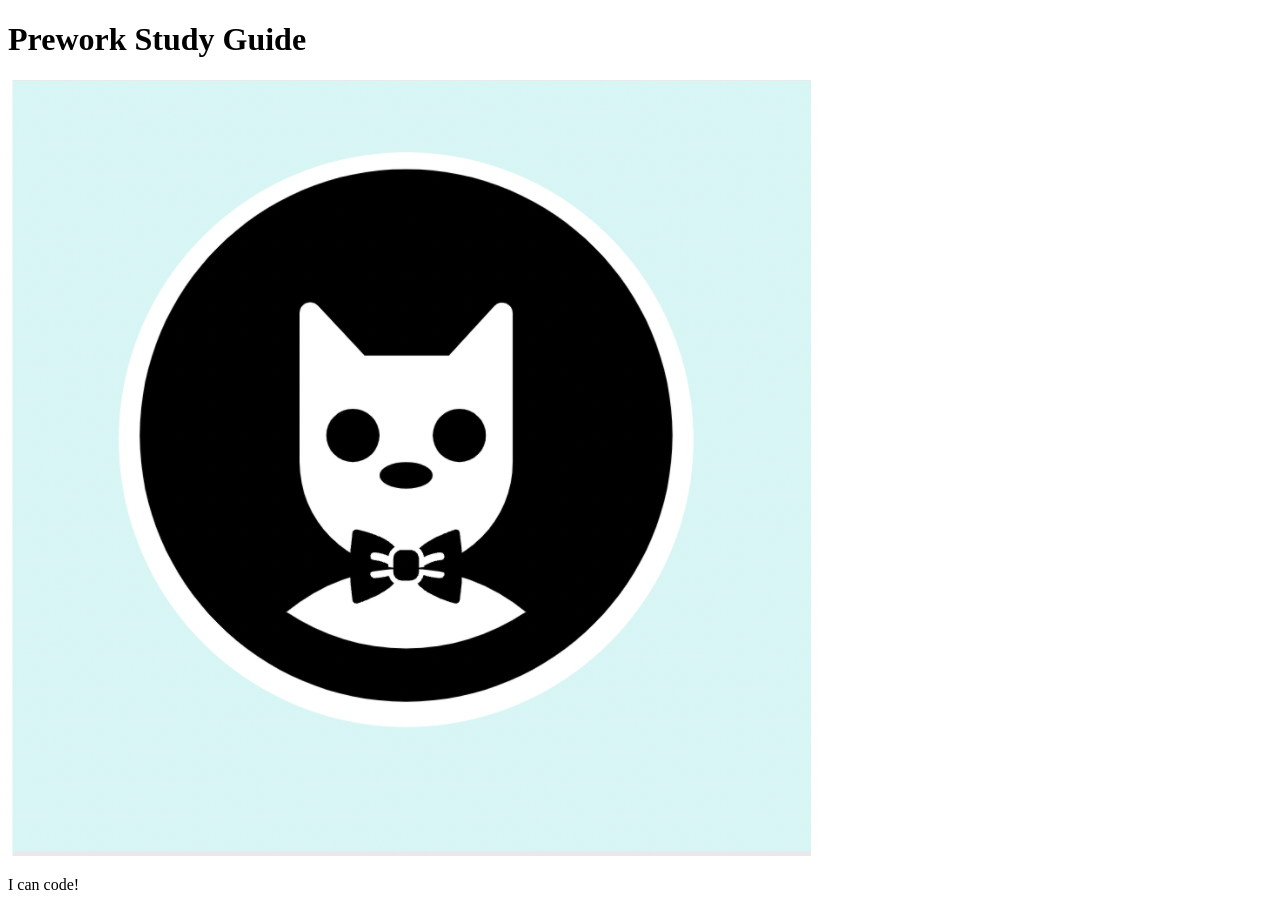
==== prework-study-guide/index.html @ 620f609b "add starter code" ====
<!DOCTYPE html>
<html lang="en">
  <head>
    <meta charset="UTF-8" />
    <meta http-equiv="X-UA-Compatible" content="IE=edge" />
    <meta name="viewport" content="width=device-width, initial-scale=1.0" />
    <title>Prework Study Guide</title>
  </head>
  <body>
    <header id="top">
      <h1>Prework Study Guide</h1>
      <img src="./assets/bowtie-cat.png" alt="Profile image of cat wearing a bow tie." />
    </header>
    <main>
      <!-- Student code goes here -->
    </main>

    <footer>
      <p>I can code!</p>
    </footer>
  </body>
</html>
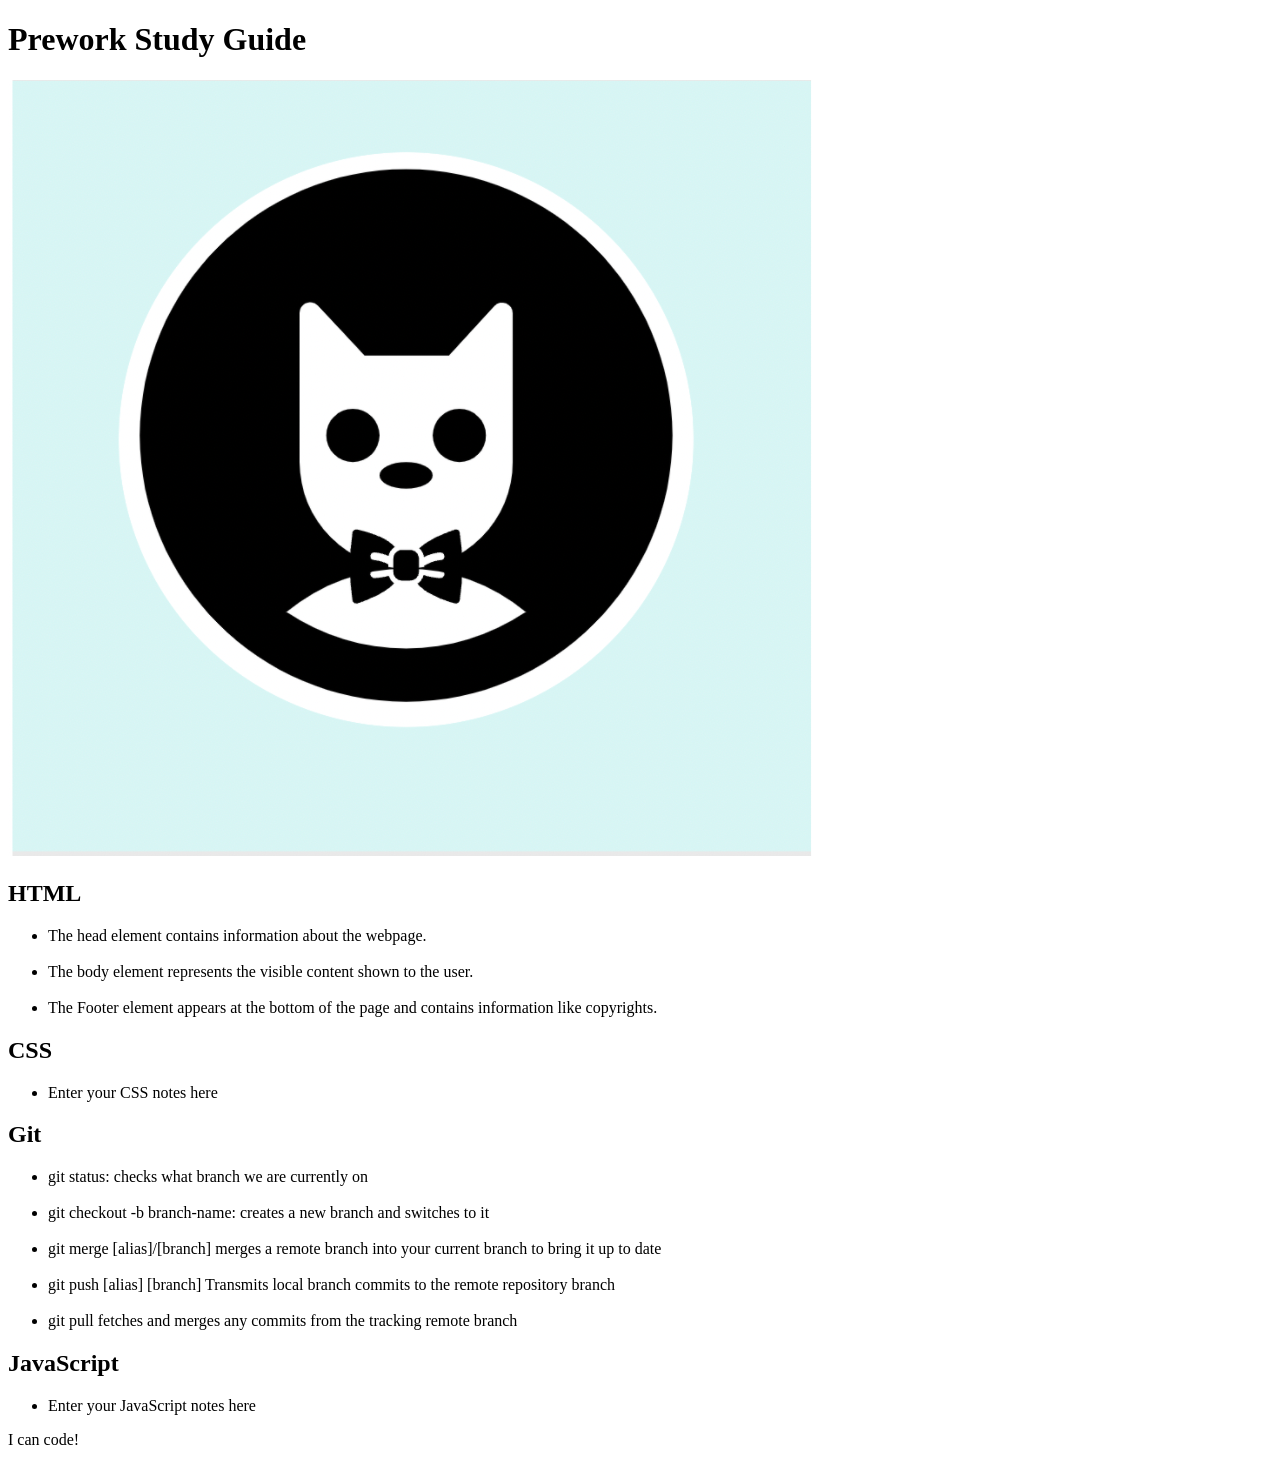
==== commit 0945bccf: "added code to HTML file" ====
--- a/prework-study-guide/index.html
+++ b/prework-study-guide/index.html
@@ -1,22 +1,111 @@
 <!DOCTYPE html>
+
 <html lang="en">
+
   <head>
+
     <meta charset="UTF-8" />
+
     <meta http-equiv="X-UA-Compatible" content="IE=edge" />
+
     <meta name="viewport" content="width=device-width, initial-scale=1.0" />
+
     <title>Prework Study Guide</title>
+
   </head>
+
   <body>
+
     <header id="top">
+
       <h1>Prework Study Guide</h1>
+
       <img src="./assets/bowtie-cat.png" alt="Profile image of cat wearing a bow tie." />
+
     </header>
+
     <main>
-      <!-- Student code goes here -->
+
+      <section class="card" id="html-section">
+
+        <h2>HTML</h2>
+
+     <ul>
+
+       <li>The head element contains information about the webpage.</li>
+
+       <br/>
+
+       <li>The body element represents the visible content shown to the user.</li>
+
+       <br/>
+
+       <li>The Footer element appears at the bottom of the page and contains information like copyrights.</li>
+      
+     </ul>
+
+      </section>
+   
+      <section class="card" id="css-section">
+
+        <h2>CSS</h2>
+
+     <ul>
+
+       <li>Enter your CSS notes here</li>
+
+     </ul>
+   
+      </section>
+   
+      <section class="card" id="git-section">
+
+        <h2>Git</h2>
+
+     <ul>
+
+      <li>git status: checks what branch we are currently on</li>
+
+      <br/>
+
+      <li>git checkout -b branch-name: creates a new branch and switches to it</li>
+
+      <br/>
+
+      <li>git merge [alias]/[branch] merges a remote branch into your current branch to bring it up to date</li>
+
+      <br/>
+
+      <li>git push [alias] [branch] Transmits local branch commits to the remote repository branch</li>
+
+      <br/>
+      
+      <li>git pull fetches and merges any commits from the tracking remote branch</li>
+
+     </ul>
+   
+      </section>
+   
+      <section class="card" id="javascript-section">
+
+        <h2>JavaScript</h2>
+
+     <ul>
+
+       <li>Enter your JavaScript notes here</li>
+
+     </ul>
+   
+      </section>
+
     </main>
 
     <footer>
+
       <p>I can code!</p>
+
     </footer>
+
   </body>
+
 </html>
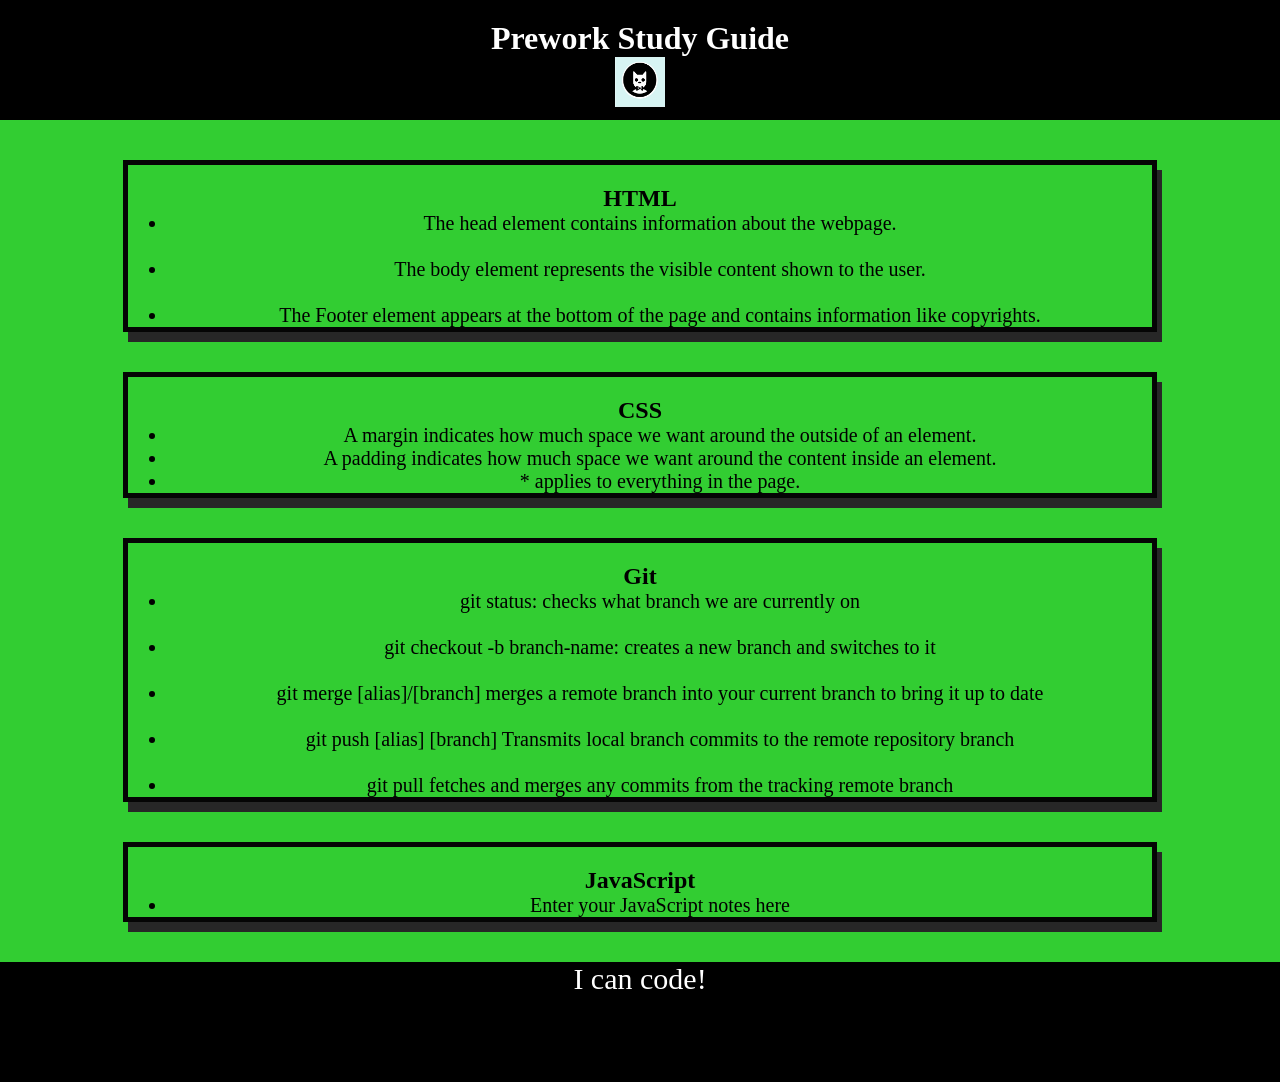
==== commit 93ba911b: "added CSS to project" ====
--- a/prework-study-guide/index.html
+++ b/prework-study-guide/index.html
@@ -9,6 +9,8 @@
     <meta http-equiv="X-UA-Compatible" content="IE=edge" />
 
     <meta name="viewport" content="width=device-width, initial-scale=1.0" />
+
+    <link rel="stylesheet" href="./assets/style.css">
 
     <title>Prework Study Guide</title>
 
@@ -52,7 +54,11 @@
 
      <ul>
 
-       <li>Enter your CSS notes here</li>
+      <li>A margin indicates how much space we want around the outside of an element.</li>
+    
+      <li>A padding indicates how much space we want around the content inside an element.</li>
+
+      <li>* applies to everything in the page.</li>  
 
      </ul>
    
--- a/prework-study-guide/assets/style.css
+++ b/prework-study-guide/assets/style.css
@@ -0,0 +1,48 @@
+* {
+    margin: 0;
+    padding: 0;
+}
+
+header,
+footer {
+    width: 100%;
+    height: 120px;
+    background-color: rgb(0, 0, 0);
+    color: white;
+}
+
+h1,
+h2 {
+    text-align: center;
+    padding-top: 20px;
+}
+
+img {
+    display: block;
+    height: 50px;
+    width: 50px;
+    margin-left: auto;
+    margin-right: auto;
+}
+
+ul {
+    padding-left: 40px;
+    font-size: 20px;
+    text-align: center;
+}
+
+p {
+    text-align: center;
+    font-size: 30px;
+  }
+
+.card {
+    width: 80%;
+    margin: 40px auto;
+    border: 5px solid rgb(5, 5, 5);
+    box-shadow: 5px 10px #272727;
+  }
+
+body {
+      background-color: limegreen;
+     }  
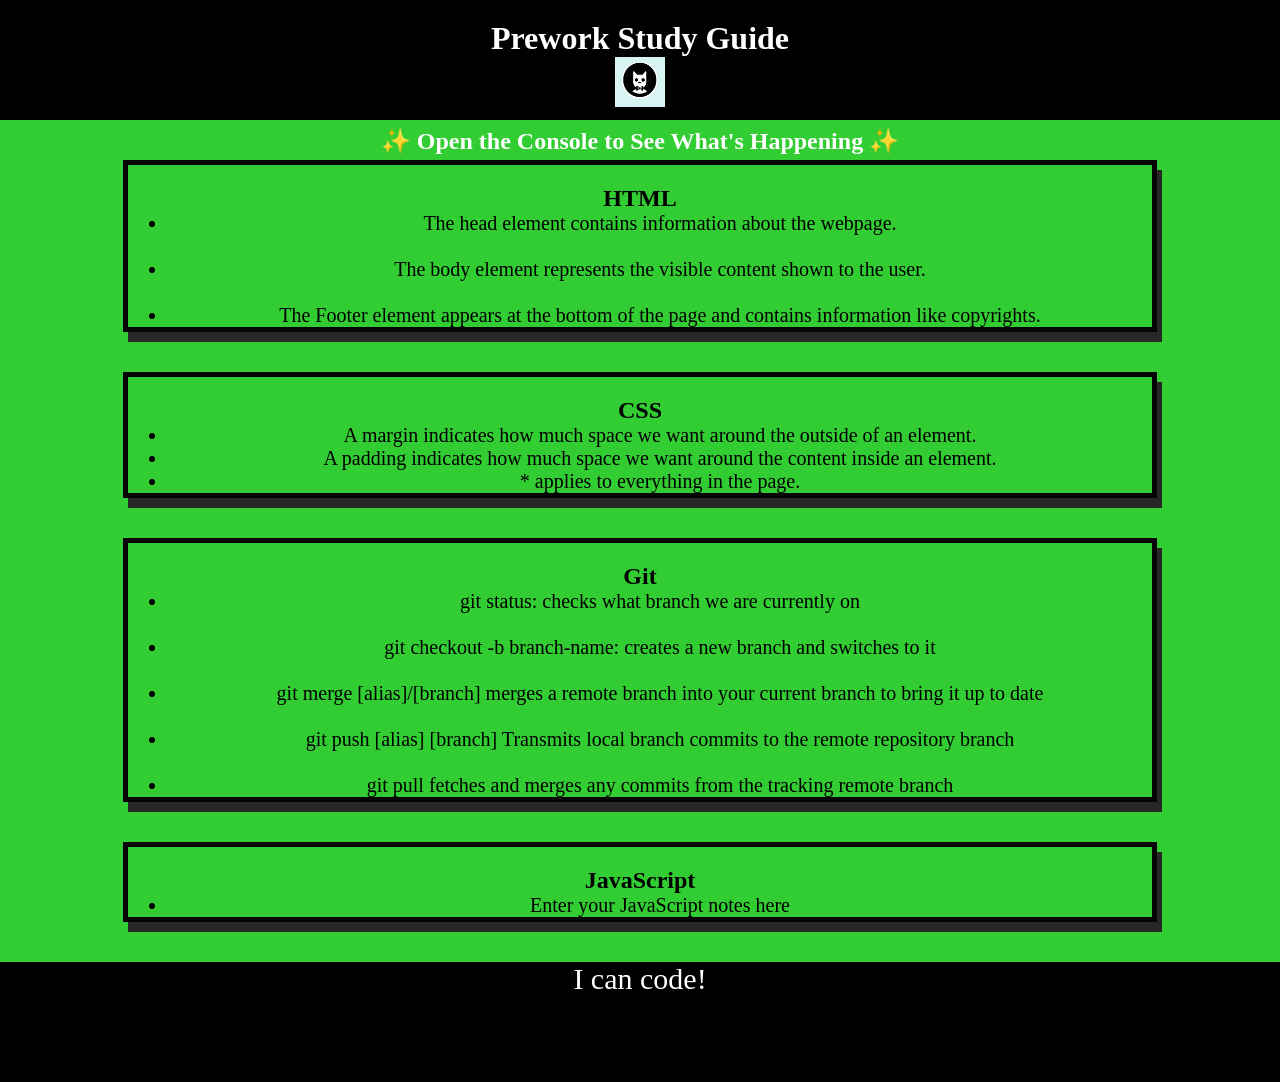
==== commit 428b4f99: "added a for loop in java for topics" ====
--- a/prework-study-guide/index.html
+++ b/prework-study-guide/index.html
@@ -23,6 +23,8 @@
       <h1>Prework Study Guide</h1>
 
       <img src="./assets/bowtie-cat.png" alt="Profile image of cat wearing a bow tie." />
+
+      <h2>✨ Open the Console to See What's Happening ✨</h2>
 
     </header>
 
@@ -112,6 +114,8 @@
 
     </footer>
 
+    <script src="./assets/script.js"></script>
+
   </body>
 
 </html>
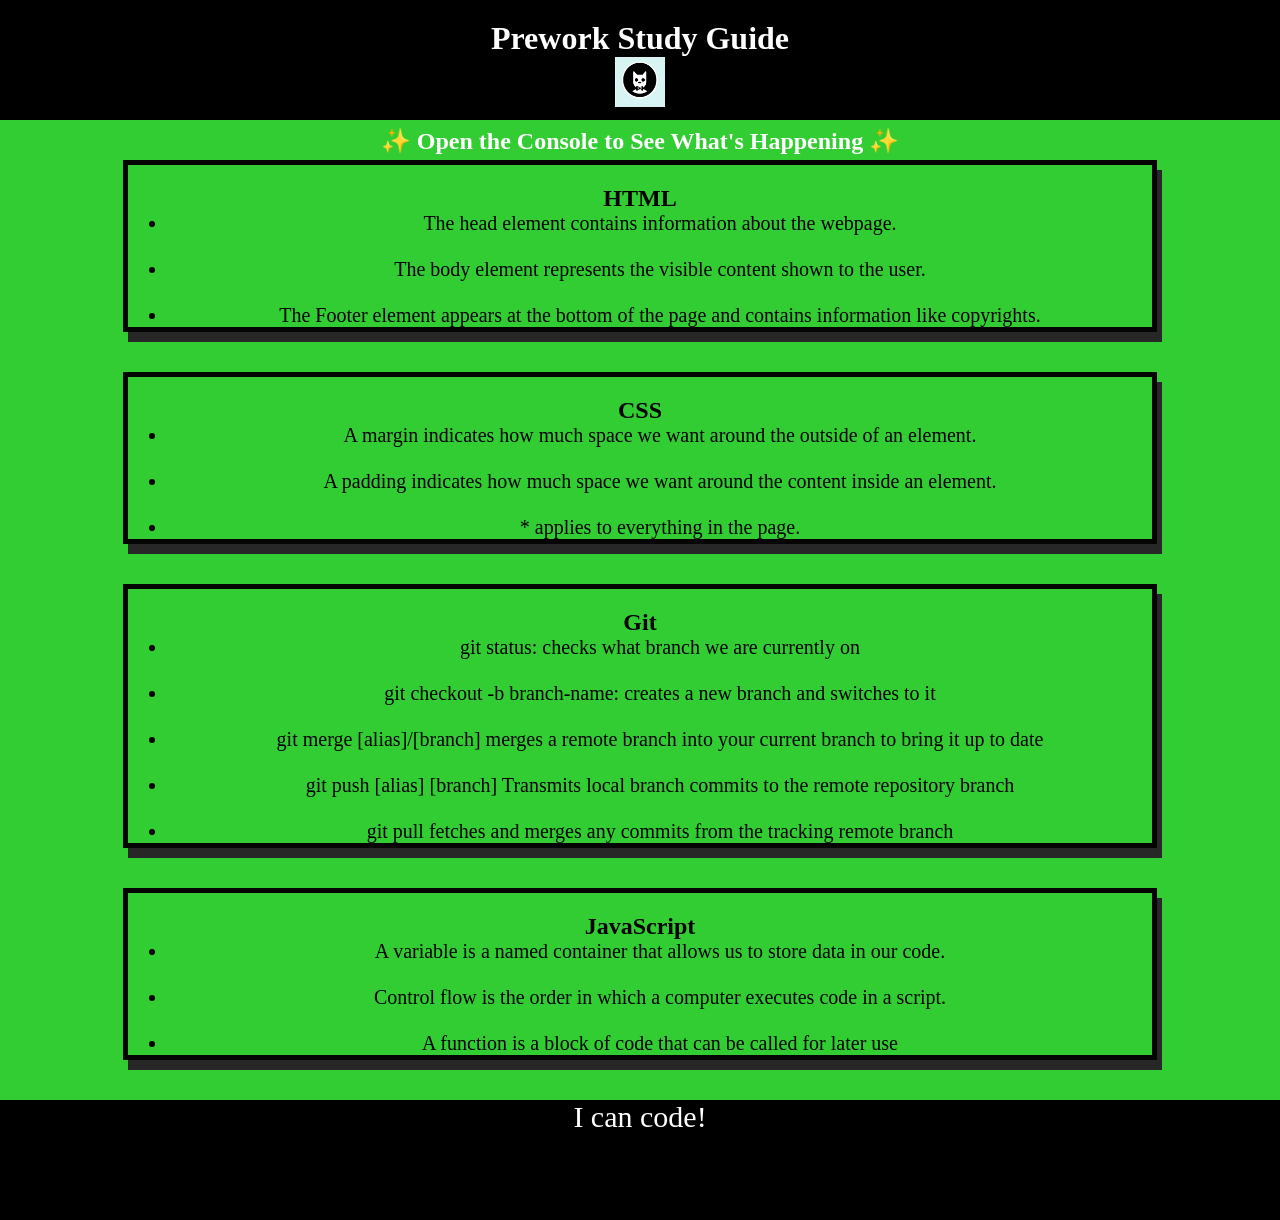
==== commit 714249af: "added funtion in java" ====
--- a/prework-study-guide/index.html
+++ b/prework-study-guide/index.html
@@ -57,8 +57,12 @@
      <ul>
 
       <li>A margin indicates how much space we want around the outside of an element.</li>
+
+      <br/>
     
       <li>A padding indicates how much space we want around the content inside an element.</li>
+
+      <br/>
 
       <li>* applies to everything in the page.</li>  
 
@@ -100,7 +104,15 @@
 
      <ul>
 
-       <li>Enter your JavaScript notes here</li>
+      <li>A variable is a named container that allows us to store data in our code.</li>
+
+      <br/>
+
+      <li>Control flow is the order in which a computer executes code in a script.</li>
+
+      <br/>
+
+      <li>A function is a block of code that can be called for later use</li>
 
      </ul>
    
